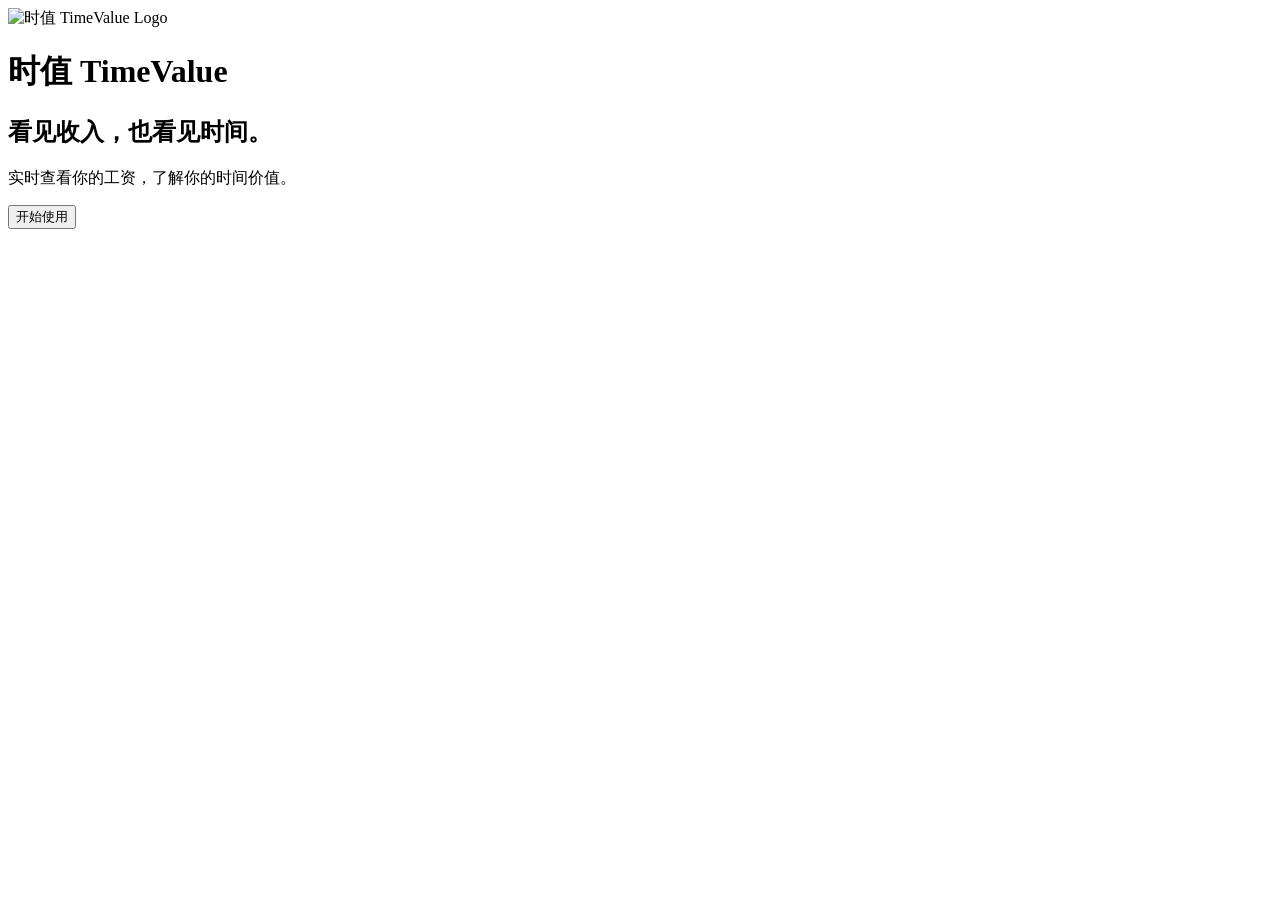
==== index.html @ d5d52ed1 "Add files via upload" ====
<!DOCTYPE html>
<html lang="zh-CN">
<head>
    <meta charset="utf-8" />
    <meta content="width=device-width, initial-scale=1.0" name="viewport" />
    <title>时值 TimeValue - 欢迎</title>
    <script src="https://cdn.tailwindcss.com?plugins=forms,container-queries">
    </script>
    <link href="https://fonts.googleapis.com/css2?family=Inter:wght@400;500;600;700&family=Material+Symbols+Outlined:wght,FILL@100..700,0..1&display=swap" rel="stylesheet" />
    <script id="tailwind-config">
        tailwind.config = {
            darkMode: "class",
            theme: {
                extend: {
                    colors: {
                        "surface-container-lowest": "#ffffff",
                        "on-secondary-fixed": "#1a1b1f",
                        "primary-container": "#1d1d1f",
                        "surface-dim": "#d9dadc",
                        "tertiary-container": "#002315",
                        "on-background": "#1a1c1d",
                        "on-surface-variant": "#46464a",
                        "on-surface": "#1a1c1d",
                        "tertiary-fixed": "#6ffbbe",
                        "primary-fixed": "#e4e2e4",
                        "surface-container": "#eeeef0",
                        "on-primary": "#ffffff",
                        "surface-variant": "#e2e2e4",
                        "secondary-fixed-dim": "#c7c6cb",
                        "outline": "#77767b",
                        "on-primary-container": "#868587",
                        "secondary-container": "#e0dfe4",
                        "surface-bright": "#f9f9fb",
                        "outline-variant": "#c7c6ca",
                        "tertiary": "#000502",
                        "on-error-container": "#93000a",
                        "surface": "#f9f9fb",
                        "on-error": "#ffffff",
                        "background": "#f9f9fb",
                        "primary": "#030304",
                        "on-secondary": "#ffffff",
                        "on-tertiary": "#ffffff",
                        "tertiary-fixed-dim": "#4edea3",
                        "error-container": "#ffdad6",
                        "on-secondary-container": "#626267",
                        "surface-container-highest": "#e2e2e4",
                        "on-primary-fixed-variant": "#474649",
                        "secondary-fixed": "#e3e2e7",
                        "inverse-on-surface": "#f0f0f2",
                        "on-primary-fixed": "#1b1b1d",
                        "error": "#ba1a1a",
                        "on-secondary-fixed-variant": "#46464b",
                        "on-tertiary-container": "#009869",
                        "inverse-surface": "#2f3132",
                        "on-tertiary-fixed-variant": "#005236",
                        "surface-container-high": "#e8e8ea",
                        "primary-fixed-dim": "#c8c6c8",
                        "secondary": "#5e5e63",
                        "surface-tint": "#5f5e60",
                        "surface-container-low": "#f3f3f5",
                        "inverse-primary": "#c8c6c8",
                        "on-tertiary-fixed": "#002113"
                    },
                    borderRadius: {
                        "DEFAULT": "0.25rem",
                        "lg": "0.5rem",
                        "xl": "0.75rem",
                        "full": "9999px"
                    },
                    spacing: {
                        "gutter-card": "16px",
                        "stack-sm": "8px",
                        "margin-page": "24px",
                        "stack-lg": "32px",
                        "stack-md": "16px",
                        "unit": "4px"
                    },
                    fontFamily: {
                        "body-lg": ["Inter"],
                        "headline-lg": ["Inter"],
                        "headline-md": ["Inter"],
                        "headline-lg-mobile": ["Inter"],
                        "label-sm": ["Inter"],
                        "display-lg": ["Inter"],
                        "body-md": ["Inter"]
                    },
                    fontSize: {
                        "body-lg": ["18px", { "lineHeight": "28px", "fontWeight": "400" }],
                        "headline-lg": ["32px", { "lineHeight": "40px", "letterSpacing": "-0.01em", "fontWeight": "600" }],
                        "headline-md": ["24px", { "lineHeight": "30px", "fontWeight": "600" }],
                        "headline-lg-mobile": ["28px", { "lineHeight": "34px", "letterSpacing": "-0.01em", "fontWeight": "600" }],
                        "label-sm": ["13px", { "lineHeight": "16px", "letterSpacing": "0.02em", "fontWeight": "500" }],
                        "display-lg": ["48px", { "lineHeight": "56px", "letterSpacing": "-0.02em", "fontWeight": "700" }],
                        "body-md": ["16px", { "lineHeight": "24px", "fontWeight": "400" }]
                    }
                }
            }
        }
    </script>
    <style>
        .material-symbols-outlined {
            font-variation-settings: 'FILL' 0, 'wght' 400, 'GRAD' 0, 'opsz' 24;
        }
        .fade-in-up {
            animation: fadeInUp 0.8s cubic-bezier(0.16, 1, 0.3, 1) forwards;
            opacity: 0;
            transform: translateY(20px);
        }
        .delay-100 {
            animation-delay: 100ms;
        }
        .delay-200 {
            animation-delay: 200ms;
        }
        .delay-300 {
            animation-delay: 300ms;
        }
        @keyframes fadeInUp {
            to {
                opacity: 1;
                transform: translateY(0);
            }
        }
    </style>
</head>
<body class="bg-surface-container-lowest text-on-surface h-screen w-full flex flex-col items-center justify-between overflow-hidden antialiased">
    <div class="w-full flex-none h-16 pt-safe px-margin-page"></div>

    <main class="flex-1 w-full max-w-md mx-auto flex flex-col items-center justify-center px-margin-page">
        <!-- Logo -->
        <div class="mb-stack-lg fade-in-up">
            <div class="w-32 h-32 md:w-40 md:h-40 rounded-3xl overflow-hidden shadow-[0_10px_30px_rgba(0,0,0,0.04)] bg-surface flex items-center justify-center">
                <img alt="时值 TimeValue Logo" class="w-full h-full object-cover" src="https://lh3.googleusercontent.com/aida/[base64]" />
            </div>
        </div>

        <!-- 文案 -->
        <div class="text-center space-y-stack-md flex flex-col items-center w-full">
            <h1 class="font-display-lg text-display-lg text-primary tracking-tight fade-in-up delay-100">
                时值 TimeValue
            </h1>
            <h2 class="font-headline-md text-headline-md text-on-surface fade-in-up delay-200">
                看见收入，也看见时间。
            </h2>
            <p class="font-body-md text-body-md text-on-surface-variant max-w-[280px] fade-in-up delay-300">
                实时查看你的工资，了解你的时间价值。
            </p>
        </div>
    </main>

    <!-- 底部按钮 -->
    <div class="w-full max-w-md mx-auto px-margin-page pb-12 pt-6 flex-none fade-in-up delay-300">
        <button class="w-full h-[52px] bg-primary-container text-on-primary rounded-[16px] font-body-lg text-body-lg font-medium tracking-wide flex items-center justify-center hover:opacity-90 active:scale-[0.98] transition-all duration-200 ease-out shadow-[0_10px_30px_rgba(0,0,0,0.08)]" id="start-btn">
            开始使用
        </button>
    </div>

    <script>
        document.addEventListener('DOMContentLoaded', function() {
            document.getElementById('start-btn').addEventListener('click', function() {
                // 检查是否有保存的数据
                var data = localStorage.getItem('timeValueData');
                if (data) {
                    try {
                        var parsed = JSON.parse(data);
                        // 检查是否包含必要字段
                        if (parsed.monthlySalary && parsed.workDays) {
                            window.location.href = 'wage.html';
                            return;
                        }
                    } catch (e) {
                        // 数据损坏，重新设置
                    }
                }
                // 无数据或数据不完整 → 跳转设置页
                window.location.href = 'settings.html';
            });
        });
    </script>
</body>
</html>
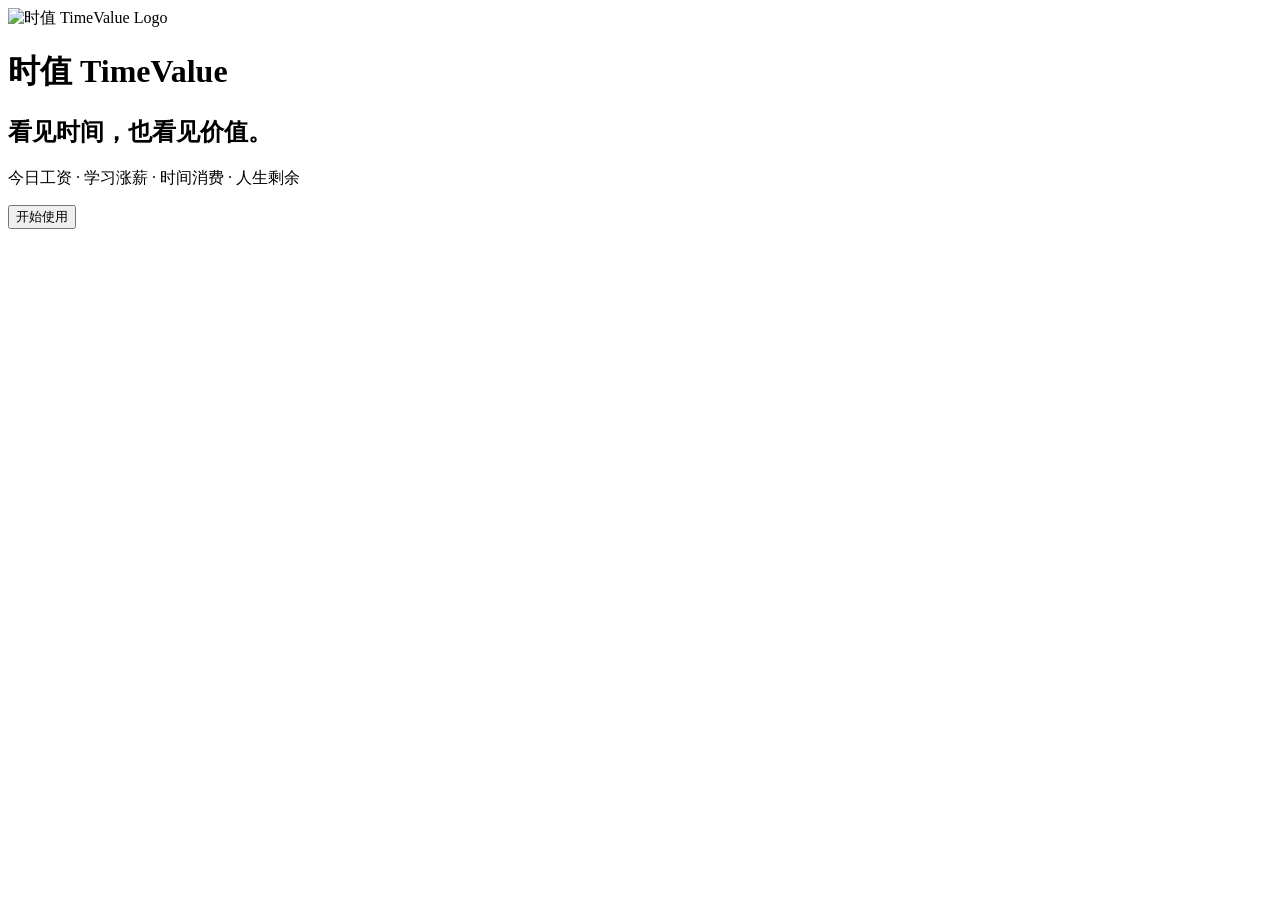
==== commit 49c710af: "Update index.html 更改底部导航栏" ====
--- a/index.html
+++ b/index.html
@@ -121,12 +121,22 @@
                 transform: translateY(0);
             }
         }
+        .pb-safe {
+            padding-bottom: env(safe-area-inset-bottom, 24px);
+        }
+        .pt-safe {
+            padding-top: env(safe-area-inset-top, 24px);
+        }
     </style>
 </head>
 <body class="bg-surface-container-lowest text-on-surface h-screen w-full flex flex-col items-center justify-between overflow-hidden antialiased">
+
+    <!-- 顶部占位 -->
     <div class="w-full flex-none h-16 pt-safe px-margin-page"></div>
 
+    <!-- 主内容 -->
     <main class="flex-1 w-full max-w-md mx-auto flex flex-col items-center justify-center px-margin-page">
+
         <!-- Logo -->
         <div class="mb-stack-lg fade-in-up">
             <div class="w-32 h-32 md:w-40 md:h-40 rounded-3xl overflow-hidden shadow-[0_10px_30px_rgba(0,0,0,0.04)] bg-surface flex items-center justify-center">
@@ -140,10 +150,10 @@
                 时值 TimeValue
             </h1>
             <h2 class="font-headline-md text-headline-md text-on-surface fade-in-up delay-200">
-                看见收入，也看见时间。
+                看见时间，也看见价值。
             </h2>
             <p class="font-body-md text-body-md text-on-surface-variant max-w-[280px] fade-in-up delay-300">
-                实时查看你的工资，了解你的时间价值。
+                今日工资 · 学习涨薪 · 时间消费 · 人生剩余
             </p>
         </div>
     </main>
@@ -158,24 +168,19 @@
     <script>
         document.addEventListener('DOMContentLoaded', function() {
             document.getElementById('start-btn').addEventListener('click', function() {
-                // 检查是否有保存的数据
                 var data = localStorage.getItem('timeValueData');
                 if (data) {
                     try {
                         var parsed = JSON.parse(data);
-                        // 检查是否包含必要字段
                         if (parsed.monthlySalary && parsed.workDays) {
                             window.location.href = 'wage.html';
                             return;
                         }
-                    } catch (e) {
-                        // 数据损坏，重新设置
-                    }
+                    } catch (e) {}
                 }
-                // 无数据或数据不完整 → 跳转设置页
                 window.location.href = 'settings.html';
             });
         });
     </script>
 </body>
-</html>+</html>
